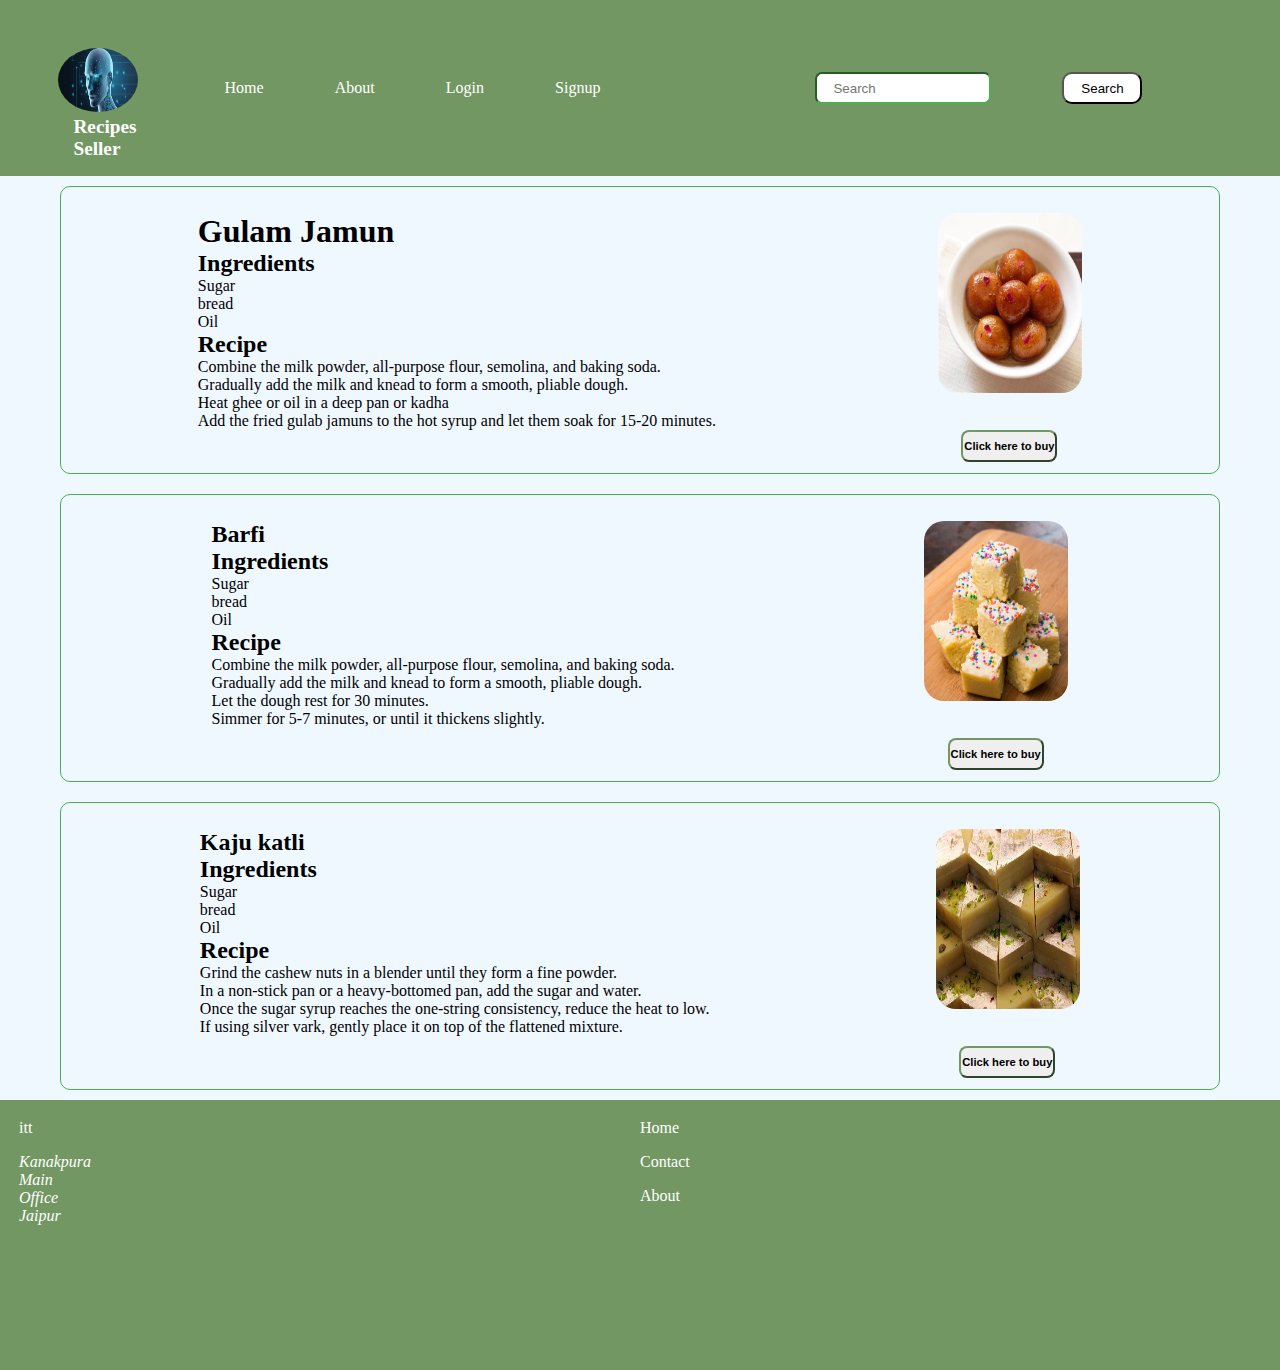
==== index.html @ f62e18b6 "first commit" ====
<!DOCTYPE html>
<html lang="en">
  <head>
    <meta charset="UTF-8" />
    <meta name="viewport" content="width=device-width, initial-scale=1.0" />
    <title>Document</title>
    <link rel="stylesheet" href="index.css" />
  </head>
  <body>
    <div class="bigContainer">
      <div class="navbar_container">
        <span class="img"
          ><img src="img.webp" alt="logo" class="img1" />
          <p class="logo_name">Recipes Seller</p>
        </span>
        
        <a href="index.html" class="anchor">Home</a>
        <a href="about.htm" class="anchor">About</a>
        <a href="login_form.html" class="anchor">Login</a>
        <a href="signup_form.html" class="anchor">Signup</a>
        <input type="text" placeholder="Search" class="search" />
        <button class="btn">Search</button>
      </div>
      <main>
        <div class="contentBox">
          <section>
            <div class="item">
              <div class="leftBox">
                <h1>Gulam Jamun</h1>

                <div>
                  <h2>Ingredients</h2>
                  <ul class="ing_ul">
                    <li>Sugar</li>
                    <li>bread</li>
                    <li>Oil</li>
                  </ul>
                </div>

                <div>
                  <h2>Recipe</h2>
                  <ol class="recipe_li">
                    <li>
                      Combine the milk powder, all-purpose flour, semolina, and baking soda.
                    </li>
                    <li>Gradually add the milk and knead to form a smooth, pliable dough.</li>
                    <li>
                      Heat ghee or oil in a deep pan or kadha
                    </li>
                    <li>
                      Add the fried gulab jamuns to the hot syrup and let them soak for 15-20 minutes.
                    </li>
                  </ol>
                </div>
              </div>

              <div class="rightBox">
                <img src="gulab.jpg" class="rb_img" />
                <div class="overlay">
                  <span>
                    <button class="overlay_a">Click here to buy</button>
                  </span>
                </div>
              </div>
            </div>
          </section>

          <section>
            <div class="item">
              <div class="leftBox">
                <!-- heaeding -->
                <h2>Barfi</h2>

                <div>
                  <h2>Ingredients</h2>
                  <ul class="ing_ul">
                    <li>Sugar</li>
                    <li>bread</li>
                    <li>Oil</li>
                  </ul>
                </div>

                <div>
                  <h2>Recipe</h2>
                  <ol class="recipe_li">
                    <li>
                      Combine the milk powder, all-purpose flour, semolina, and baking soda.
                    </li>
                    <li>Gradually add the milk and knead to form a smooth, pliable dough.</li>
                    <li>
                      Let the dough rest for 30 minutes.
                    </li>
                    <li>
                      Simmer for 5-7 minutes, or until it thickens slightly.
                    </li>
                  </ol>
                </div>
              </div>
              <div class="rightBox">
                <img src="barfi.jpg" class="rb_img" />
                <div class="overlay">
                  <span class="ospan">
                    <button class="overlay_a">Click here to buy</button>
                  </span>
                </div>
              </div>
            </div>
          </section>

          <section>
            <div class="item">
              <div class="leftBox">
                <!-- heading -->
                <h2>Kaju katli</h2>

                <div>
                  <h2>Ingredients</h2>
                  <ul class="ing_ul">
                    <li>Sugar</li>
                    <li>bread</li>
                    <li>Oil</li>
                  </ul>
                </div>

                <div>
                  <h2>Recipe</h2>
                  <ol class="recipe_li">
                    <li>
                      Grind the cashew nuts in a blender until they form a fine powder. 
                    </li>
                    <li>In a non-stick pan or a heavy-bottomed pan, add the sugar and water.</li>
                    <li>
                      Once the sugar syrup reaches the one-string consistency, reduce the heat to low.
                    </li>
                    <li>
                      If using silver vark, gently place it on top of the flattened mixture.
                    </li>
                  </ol>
                </div>
              </div>

              <div class="rightBox">
                <img src="kaju_katli.jpg" class="rb_img" />
                <div class="overlay">
                  <span>
                    <button class="overlay_a">Click here to buy</button></span
                  >
                </div>
              </div>
            </div>
          </section>
        </div>
      </main>
      <footer class="footer_section">
        <div id="footerDiv">
          <span class="footer_span">itt</span>
          <address class="address">Kanakpura Main Office Jaipur</address>
        </div>
        <div id="footerAnchor">
          <a href="index.html" class="anchor_footer">Home</a>
          <a href="#" class="anchor_footer">Contact</a>
          <a href="about.htm" class="anchor_footer">About</a>
        </div>
      </footer>
    </div>
  </body>
</html>
---- index.css ----
* {
  margin: 0;
  padding: 0;
  box-sizing: border-box;
}
.bigContainer{
  display: flex;
  flex-direction: column;
  flex-wrap: wrap;
  width: 100vw;
  /* max width use i does not exceed the screen width and width 100vw it ensure whole width */
  max-width: 100%;  
  overflow-x: hidden;
 
}
/* header section */

.navbar_container {
  display: flex;
  flex-direction: row;
  justify-content: space-around;
  gap: 1rem;
  align-items: center;
  height: 11rem;
  width: 100vw;
   overflow-x: hidden;
  width: 100%;
  background-color: #729762;
  border: 0.9em solid #729762;
}
.img {
  height: 5rem;
  width: 5rem;
  margin: 1rem 1rem;
  padding: 0 2rem 1rem 0;
}
.img1 {
  height: 4rem;
    width: 5rem;
  border-radius: 50%;
  align-items: center;
}

.search {
  height: 2rem;
  width: 11rem;
  border-radius: 7px;
  margin-left: 9rem;
  border-color: #4caf50;
}

.search::placeholder
{
  padding: 0 0 0 1rem;
}

.logo_name {
  color: #fff;
  margin-left: 1rem;
  font-size: larger;
  font-weight: 900;
}
.anchor {
  text-decoration: none;
  color: #fff
}
.anchor:hover {
  color: #0c08f1;
}
.btn {
  margin-right: 6rem;
  height: 2rem;
  width: 5rem;
  background-color:#fff;
  border-radius: 10px;
}
.btn:hover {
  background-color:#0c08f1;
}
@media (max-width: 600px) {
  .search {
    height: 30px;
    width: 50px;
    border-radius: 7px;
    margin-left: 10px;
  }
}



/* body section */
.contentBox {
  display: flex;
  flex-direction: column;
  background-color: #F0f8ff;
  
}

.item {
  display: flex;
  justify-content: space-around;
  border: 1px solid #4caf50;
  margin: 10px 60px;
  border-radius: 10px;
  height: 18rem;
  padding: 2%;
}
.item:hover {
  background-color: #4caf50;
}
.ing_ul {
  list-style-type: none;
}
.rb_img {
  height: 180px;
  width: 9rem;
  border-radius: 20px;
  transition: all 0.6s linear 0s;
}

.rightBox {
  position: relative;
  display: inline-block;
}

.rightBox:hover .rb_img {
  transform: scale(1.2);
  cursor: pointer;
}

@media (max-width: 768px) {
  .item {
    flex-direction: column;
    align-items: center;
    height: auto;
    padding: 20px;
  }


  .leftBox {
    margin-bottom: 20px;
  }

  .rightBox {
    margin-top: 20px;
  }
  .rb_img {
    margin-bottom: 2rem;
    height: 100px;
    width: 7rem;
    border-radius: 20px;
    transition: all 0.6s linear 0s;
  }
  .rightBox:hover .rb_img {
    transform: scale(0.7);
    cursor: pointer;
  }
  .btn {
    margin-right: 6rem;
    height: 1.7rem;
    width: 3rem;
    background-color:#fff;
    border-radius: 5px;
  }
  .btn:hover {
    background-color:#0c08f1;
  }

  .overlay {
    position: static;
    transform: none;
    margin-top: 10px;
  }
}
.recipe_li {
  list-style-type: none;
}

.overlay {
  position: absolute;
  bottom: 1%;
  transform: translate(-50%, -50%);
  color: #000000;
  padding: 10px 20px;
  border-radius: 5px;
  text-align: center;
  opacity: 1;
  transition: opacity 0.6s linear 0s;
}

.overlay_a {
  text-decoration: none;
  color: #000000;
  font-weight: bolder;
  width: 6rem;
  cursor: pointer;
  border-radius: 0.5rem;
  height: 2rem;
  border-color: #729762;
  font-size: 0.7rem;
  position: absolute;
  top: 75%;
  left: 108%;
}
.overlay button:hover{
  background-color: #0c08f1;
}



/* footer section */
.footer_section {
  height: 30vh;
  width: 100%;
  border: 3px solid #729762;
  background-color: #729762;
  width: 100vw;
  display: grid;
  grid-template-rows: 1fr ;
  grid-template-columns: 1fr 1fr ;
  overflow-x: hidden;
  padding: 1rem;
}
#footerAnchor{
  display: flex;
 
}
.footer_span,
.address,
.anchor_footer {
  color: #fff;
  margin-right: 70rem;
  text-decoration: none;
}
.anchor_footer:hover {
  color: #0c08f1;
}
.footer_section div{
  display: flex;
   flex-direction: column; 
   gap: 1rem;
   width: 7rem;
}

.datashow_form-data{
  display: flex;
  justify-content: center;
  align-items: center;
}
.datashow_form-data field-name,field-value
{
  padding: 0 0 0 6rem;
  margin: 0 0 0 6rem;
}
.login_Form_a{
  padding: 0 0 0 6rem;;
}
/*  hamburger */

@media (max-width:600px) {
   .navbar_container{
    display: grid;
    grid-template-rows: 1fr 1fr;
    grid-template-columns: 1fr 1fr 1fr 1fr;
    grid-column-gap:-10rem ;
    height: 40vh;
    width: 100vw;
   }
   .search{
    width: 6rem;
   }
   .footer_section{
    display: grid;
    grid-template-rows: 1fr;
    grid-template-columns: 1fr 1fr;
   }
   .footer_section div{
       width: 1rem;
   }
  
}
@media (max-width:500px) {
  .navbar_container{
   display: grid;
   grid-template-rows: 1fr 1fr 1fr;
   grid-template-columns: 1fr 1fr 1fr ;
   grid-column-gap:-10rem ;
   height: 40vh;
   width: 100vw;
  }
  .search{
   width: 6rem;
  }
  .footer_section{
   display: grid;
   grid-template-rows: 1fr;
   grid-template-columns: 1fr 1fr;
  }
  .footer_section div{
      width: 1rem;
  }
 
}
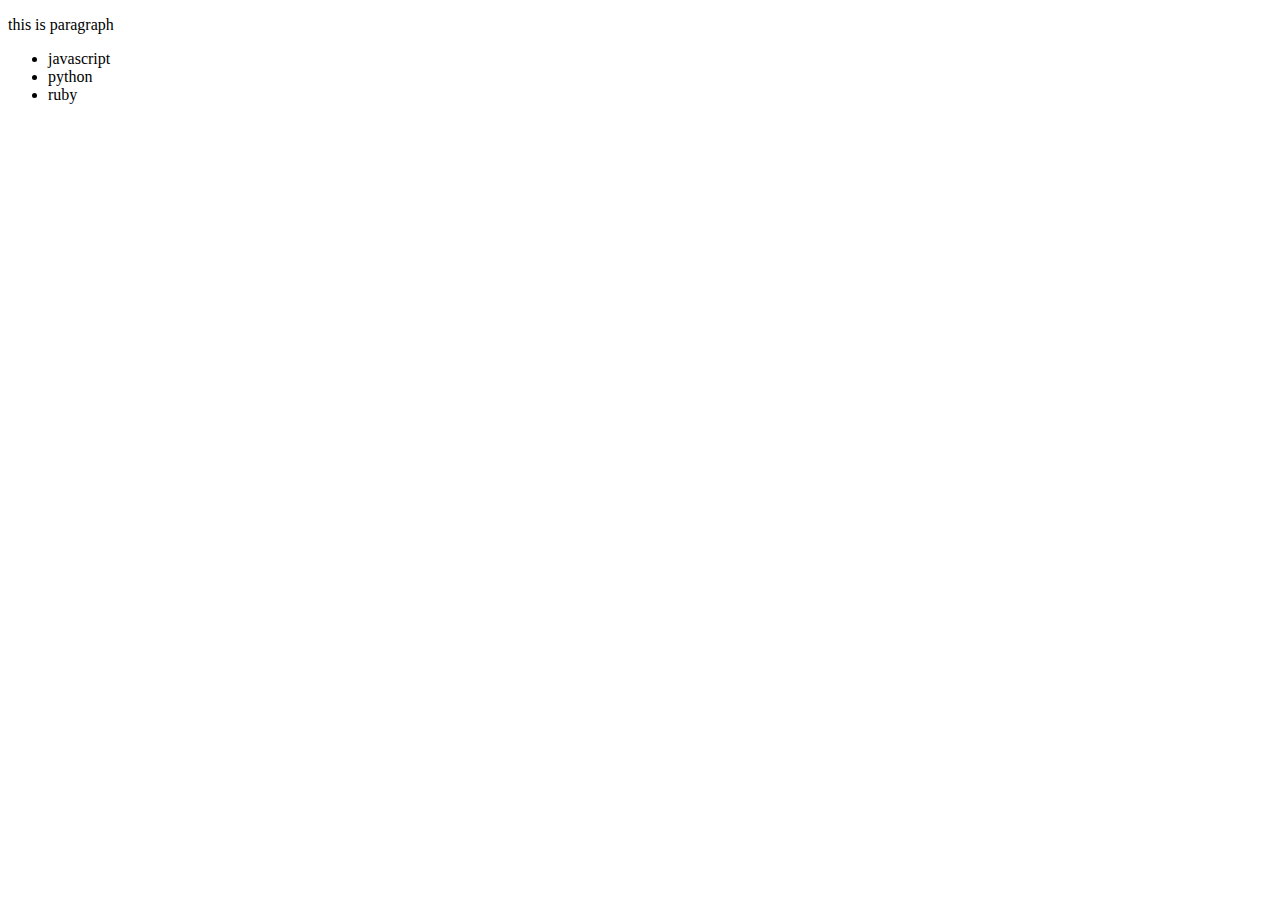
==== commit f4217164: "first commit" ====
--- a/index.html
+++ b/index.html
@@ -1,167 +1,34 @@
 <!DOCTYPE html>
 <html lang="en">
-  <head>
-    <meta charset="UTF-8" />
-    <meta name="viewport" content="width=device-width, initial-scale=1.0" />
+<head>
+    <meta charset="UTF-8">
+    <meta name="viewport" content="width=device-width, initial-scale=1.0">
     <title>Document</title>
-    <link rel="stylesheet" href="index.css" />
-  </head>
-  <body>
-    <div class="bigContainer">
-      <div class="navbar_container">
-        <span class="img"
-          ><img src="img.webp" alt="logo" class="img1" />
-          <p class="logo_name">Recipes Seller</p>
-        </span>
-        
-        <a href="index.html" class="anchor">Home</a>
-        <a href="about.htm" class="anchor">About</a>
-        <a href="login_form.html" class="anchor">Login</a>
-        <a href="signup_form.html" class="anchor">Signup</a>
-        <input type="text" placeholder="Search" class="search" />
-        <button class="btn">Search</button>
-      </div>
-      <main>
-        <div class="contentBox">
-          <section>
-            <div class="item">
-              <div class="leftBox">
-                <h1>Gulam Jamun</h1>
-
-                <div>
-                  <h2>Ingredients</h2>
-                  <ul class="ing_ul">
-                    <li>Sugar</li>
-                    <li>bread</li>
-                    <li>Oil</li>
-                  </ul>
-                </div>
-
-                <div>
-                  <h2>Recipe</h2>
-                  <ol class="recipe_li">
-                    <li>
-                      Combine the milk powder, all-purpose flour, semolina, and baking soda.
-                    </li>
-                    <li>Gradually add the milk and knead to form a smooth, pliable dough.</li>
-                    <li>
-                      Heat ghee or oil in a deep pan or kadha
-                    </li>
-                    <li>
-                      Add the fried gulab jamuns to the hot syrup and let them soak for 15-20 minutes.
-                    </li>
-                  </ol>
-                </div>
-              </div>
-
-              <div class="rightBox">
-                <img src="gulab.jpg" class="rb_img" />
-                <div class="overlay">
-                  <span>
-                    <button class="overlay_a">Click here to buy</button>
-                  </span>
-                </div>
-              </div>
-            </div>
-          </section>
-
-          <section>
-            <div class="item">
-              <div class="leftBox">
-                <!-- heaeding -->
-                <h2>Barfi</h2>
-
-                <div>
-                  <h2>Ingredients</h2>
-                  <ul class="ing_ul">
-                    <li>Sugar</li>
-                    <li>bread</li>
-                    <li>Oil</li>
-                  </ul>
-                </div>
-
-                <div>
-                  <h2>Recipe</h2>
-                  <ol class="recipe_li">
-                    <li>
-                      Combine the milk powder, all-purpose flour, semolina, and baking soda.
-                    </li>
-                    <li>Gradually add the milk and knead to form a smooth, pliable dough.</li>
-                    <li>
-                      Let the dough rest for 30 minutes.
-                    </li>
-                    <li>
-                      Simmer for 5-7 minutes, or until it thickens slightly.
-                    </li>
-                  </ol>
-                </div>
-              </div>
-              <div class="rightBox">
-                <img src="barfi.jpg" class="rb_img" />
-                <div class="overlay">
-                  <span class="ospan">
-                    <button class="overlay_a">Click here to buy</button>
-                  </span>
-                </div>
-              </div>
-            </div>
-          </section>
-
-          <section>
-            <div class="item">
-              <div class="leftBox">
-                <!-- heading -->
-                <h2>Kaju katli</h2>
-
-                <div>
-                  <h2>Ingredients</h2>
-                  <ul class="ing_ul">
-                    <li>Sugar</li>
-                    <li>bread</li>
-                    <li>Oil</li>
-                  </ul>
-                </div>
-
-                <div>
-                  <h2>Recipe</h2>
-                  <ol class="recipe_li">
-                    <li>
-                      Grind the cashew nuts in a blender until they form a fine powder. 
-                    </li>
-                    <li>In a non-stick pan or a heavy-bottomed pan, add the sugar and water.</li>
-                    <li>
-                      Once the sugar syrup reaches the one-string consistency, reduce the heat to low.
-                    </li>
-                    <li>
-                      If using silver vark, gently place it on top of the flattened mixture.
-                    </li>
-                  </ol>
-                </div>
-              </div>
-
-              <div class="rightBox">
-                <img src="kaju_katli.jpg" class="rb_img" />
-                <div class="overlay">
-                  <span>
-                    <button class="overlay_a">Click here to buy</button></span
-                  >
-                </div>
-              </div>
-            </div>
-          </section>
-        </div>
-      </main>
-      <footer class="footer_section">
-        <div id="footerDiv">
-          <span class="footer_span">itt</span>
-          <address class="address">Kanakpura Main Office Jaipur</address>
-        </div>
-        <div id="footerAnchor">
-          <a href="index.html" class="anchor_footer">Home</a>
-          <a href="#" class="anchor_footer">Contact</a>
-          <a href="about.htm" class="anchor_footer">About</a>
-        </div>
-      </footer>
-    </div>
-  </body>
-</html>
+</head>
+<body>
+    <p>this is paragraph</p>
+    <ul class="language">
+        <li>javascript</li>
+    </ul>
+</body>
+<script>
+//    const div = document.createElement('div');
+//    div.className='main'
+//    div.id='random'
+//    console.log(div);
+//    div.title='hhm'
+//    div.setAttribute("title","title generated hhm");
+//    div.style.backgroundColor="green";
+//    const addText=document.createTextNode("dhshvhdedhhm")
+//    div.appendChild(addText)
+//    document.body.appendChild(div)
+function addLanguage(langname)
+{
+    const li=document.createElement('li');
+    li.innerHTML=`${langname}`
+    document.querySelector('.language').appendChild(li)
+}
+addLanguage("python");
+addLanguage("ruby")
+</script>
+</html>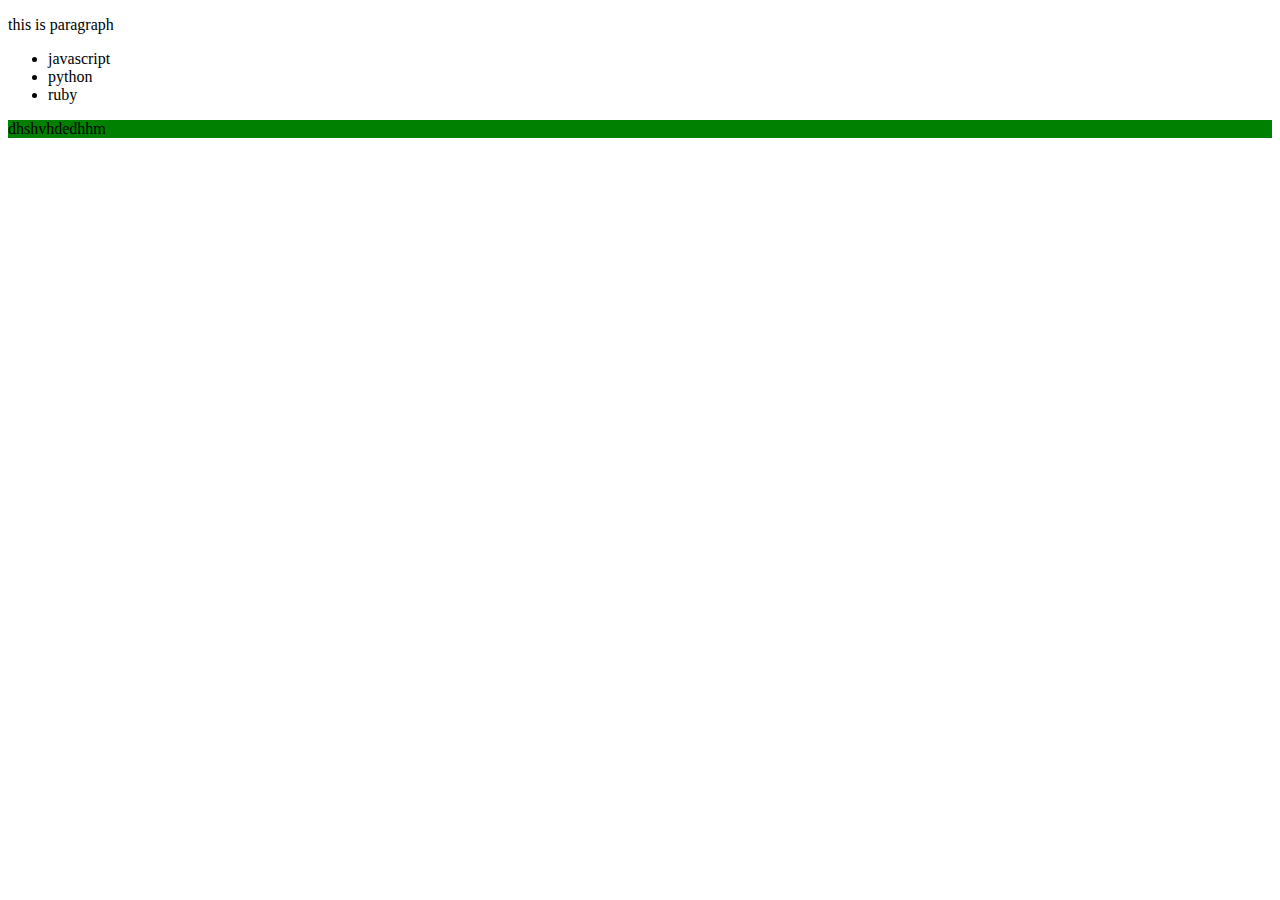
==== commit fe35ea12: "update file" ====
--- a/index.html
+++ b/index.html
@@ -12,16 +12,16 @@
     </ul>
 </body>
 <script>
-//    const div = document.createElement('div');
-//    div.className='main'
-//    div.id='random'
-//    console.log(div);
-//    div.title='hhm'
-//    div.setAttribute("title","title generated hhm");
-//    div.style.backgroundColor="green";
-//    const addText=document.createTextNode("dhshvhdedhhm")
-//    div.appendChild(addText)
-//    document.body.appendChild(div)
+   const div = document.createElement('div');
+   div.className='main'
+   div.id='random'
+   console.log(div);
+   div.title='hhm'
+   div.setAttribute("title","title generated hhm");
+   div.style.backgroundColor="green";
+   const addText=document.createTextNode("dhshvhdedhhm")
+   div.appendChild(addText)
+   document.body.appendChild(div)
 function addLanguage(langname)
 {
     const li=document.createElement('li');
